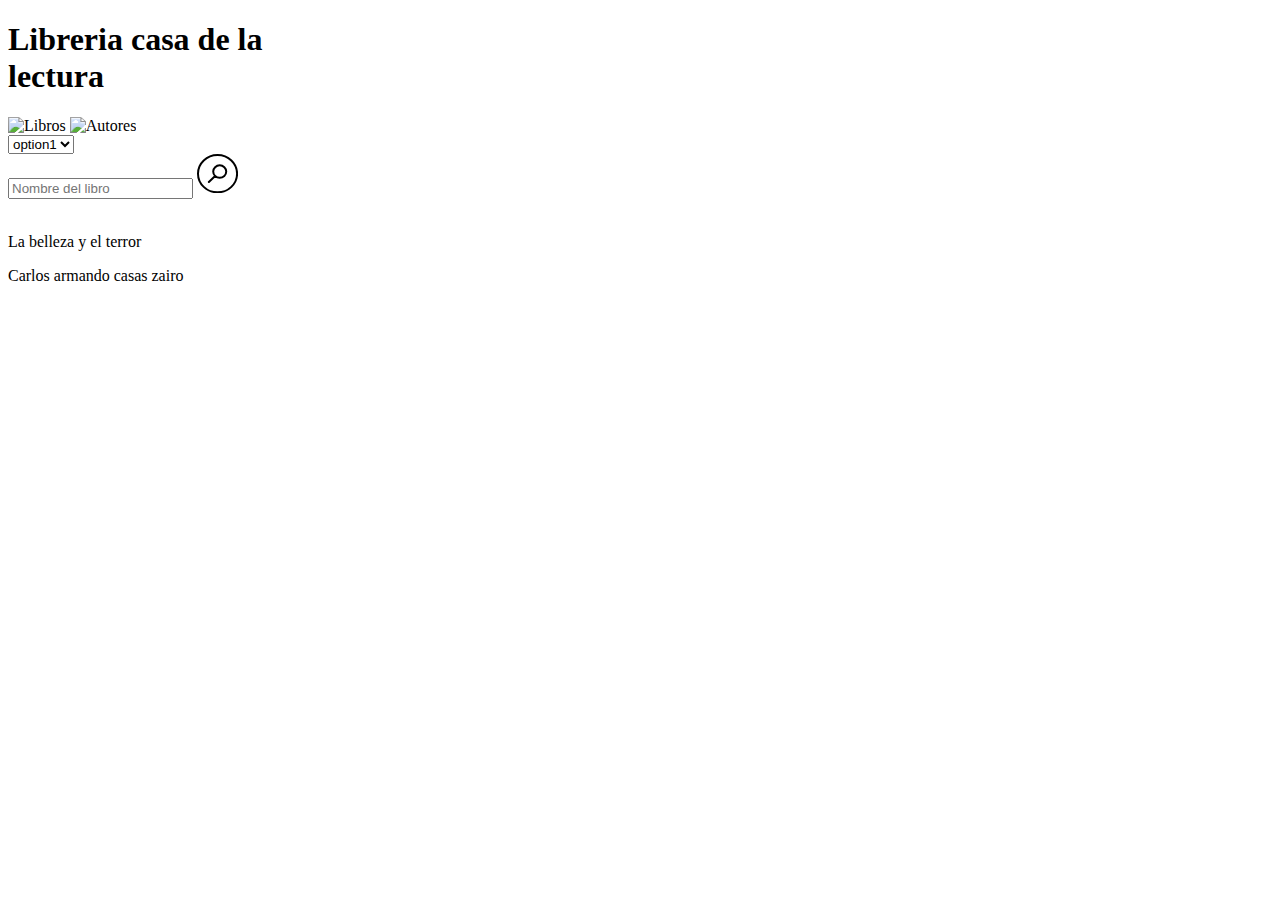
==== src/main/resources/templates/index.html @ 5a66287c "primer commit, funcionando correctamente" ====
<!DOCTYPE html>
<html lang="en">
<head>
    <meta charset="UTF-8">
    <meta http-equiv="X-UA-Compatible" content="IE=edge">
    <meta name="viewport" content="width=device-width, initial-scale=1.0">
    <title>Document</title>

    <link rel="stylesheet" th:href="@{/css/css_general.css}">
    <link rel="preconnect" href="https://fonts.googleapis.com">
    <link rel="preconnect" href="https://fonts.gstatic.com" crossorigin>
    <link href="https://fonts.googleapis.com/css2?family=Dancing+Script:wght@400;500;600;700&display=swap" rel="stylesheet">
    <link rel="stylesheet" th:href="@{/css/css_inicio.css}">
</head>
<body>
    
    <header>
        <h1>
            Libreria casa de la <br>
            lectura
        </h1>
        <nav>
            <a th:href="@{/libreria/libros}"><img th:src="@{/img/Imagen 4.png}" alt="Libros"></a>
            <a th:href="@{/libreria/autores}"><img th:src="@{/img/Imagen 6.png}" alt="Autores"></a>
        </nav>
    </header>

    <section class="panel-b">
        <select id="option-genero">
            <option th:each="genero : ${generos}" th:value="${genero.getIdGenero()}" th:text="${genero.getGenero()}">option1</option>

        </select>

        <div class="buscador">
            <input type="text" name="buscar" id="buscar" placeholder="Nombre del libro">
                <svg class="btn-buscar" id="btn-buscar" xmlns="http://www.w3.org/2000/svg" width="41.104" height="39.324" viewBox="0 0 41.104 39.324">
                    <path id="Trazado_1" data-name="Trazado 1" d="M13.862,29.956l6.254-5.97m0,0a6.739,6.739,0,0,0,9.217,0,6.023,6.023,0,0,0,0-8.8,6.739,6.739,0,0,0-9.217,0,6.022,6.022,0,0,0,0,8.8ZM42.1,21.662c0,10.307-8.754,18.662-19.552,18.662S3,31.969,3,21.662,11.754,3,22.552,3,42.1,11.355,42.1,21.662Z" transform="translate(-2 -2)" fill="none" stroke="#000" stroke-linecap="round" stroke-linejoin="round" stroke-width="2"/>
                  </svg>
            
              
        </div>
    </section>

    <main id="resp">
        <a th:each="libro: ${libros}" th:href="@{/libreria/libro/} + ${libro.id}">
            <div class="libro" >
                <img th:src="${libro.linkImagen}" alt="">
                <p th:text="${libro.titulo}">La belleza y el terror</p>
                <p th:text="${libro.getAutor().getNombre()}">Carlos armando casas zairo</p>
            </div>
        </a>
        
    </main>

    <script th:src="@{/js/myhttp.js}"></script>
    <script th:src="@{/js/app_buscadorlibros.js}"></script>
</body>
</html>
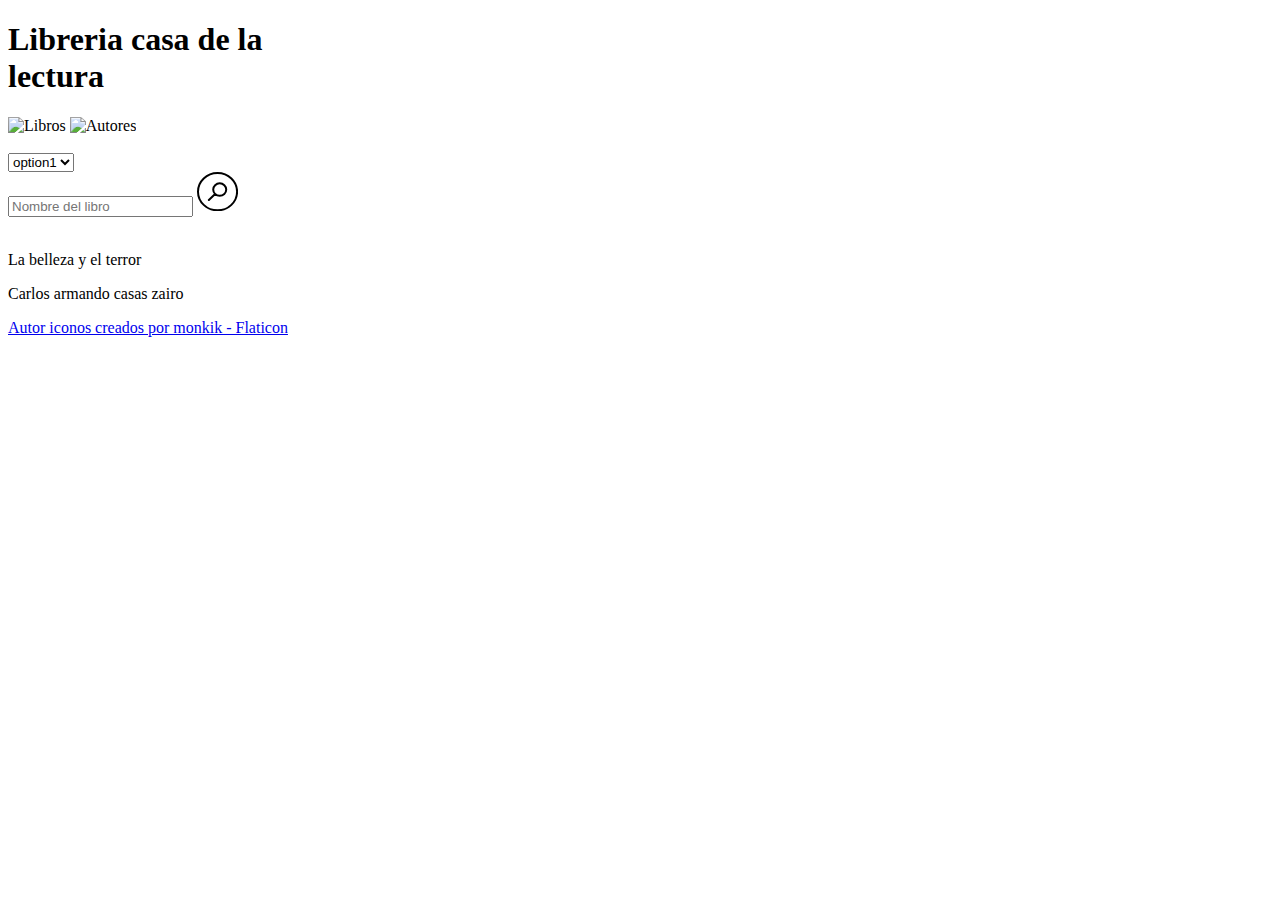
==== commit 5e0c7d3e: "se agrego la funcionalidad para añadir nuevos autores" ====
--- a/src/main/resources/templates/index.html
+++ b/src/main/resources/templates/index.html
@@ -23,6 +23,10 @@
             <a th:href="@{/libreria/libros}"><img th:src="@{/img/Imagen 4.png}" alt="Libros"></a>
             <a th:href="@{/libreria/autores}"><img th:src="@{/img/Imagen 6.png}" alt="Autores"></a>
         </nav>
+        <div>
+            <a th:href="@{/libreria/paneladmin}"><img th:src="@{/img/adminbiblioteca/admin.png}" alt="" style="width: 100px;"></a>
+            
+        </div>
     </header>
 
     <section class="panel-b">
@@ -54,5 +58,6 @@
 
     <script th:src="@{/js/myhttp.js}"></script>
     <script th:src="@{/js/app_buscadorlibros.js}"></script>
+    <a href="https://www.flaticon.es/iconos-gratis/autor" title="autor iconos">Autor iconos creados por monkik - Flaticon</a>
 </body>
 </html>